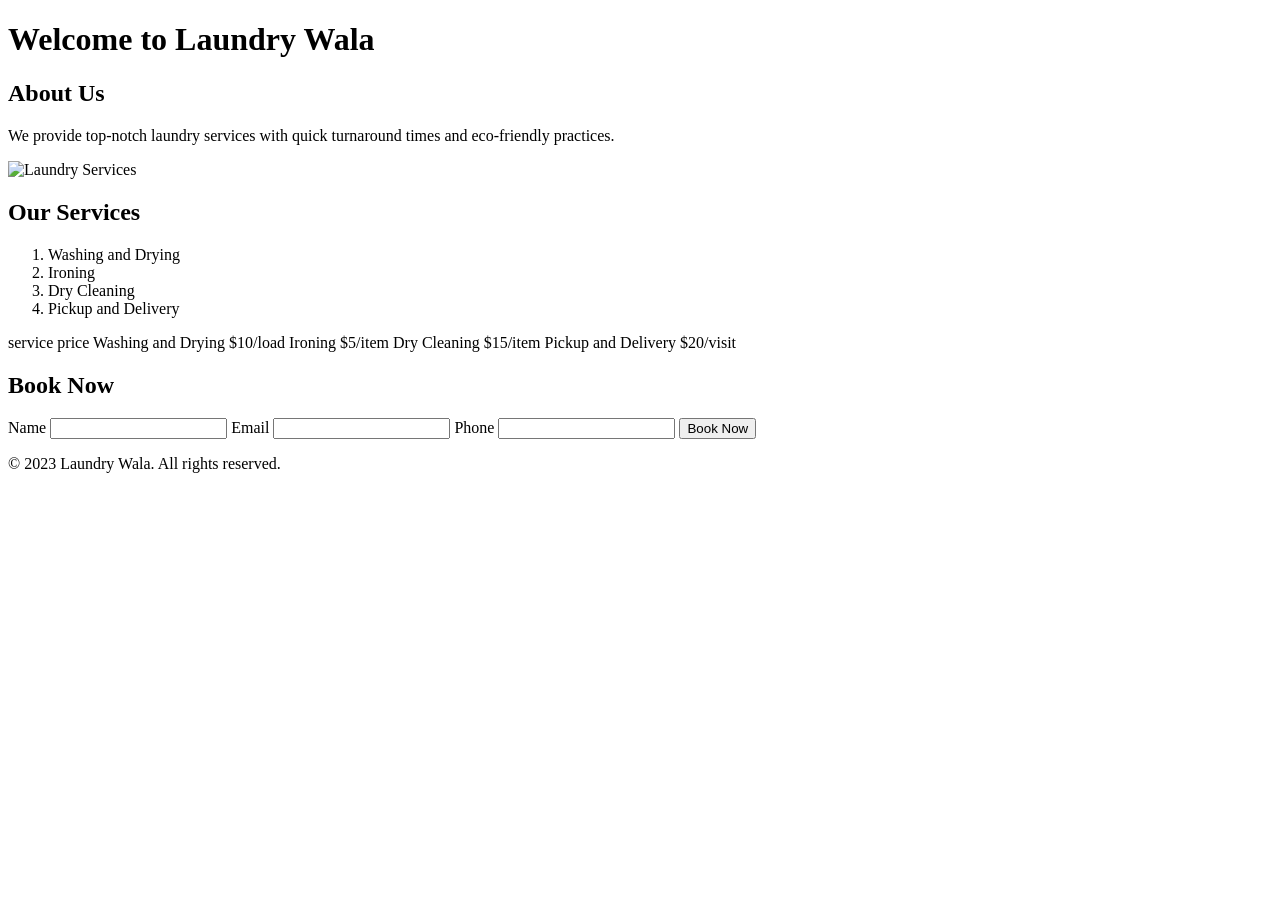
==== Snehil_Task02/index.html @ 0a6eda65 "Web Dev Task -02" ====
<!DOCTYPE html>
<html lang="en">
<head>
    <meta charset="UTF-8">
    <meta name="viewport" content="width=device-width, initial-scale=1.0">
    <title>Luandry wala</title>
</head>
<body>
    <!-- Header section -->
    <header>
        <h1>Welcome to Laundry Wala</h1>
    </header>
    <!-- About section -->
    <section id="about">
        <h2>About Us</h2>
        <p>We provide top-notch laundry services with quick turnaround times and eco-friendly practices.</p>
    </section>
    <!-- image  section -->
    <section id="image">
        <img src="D:\TuteDude_Projects\Web_dev\Snehil_Task02\asset\laundry.jpg" alt="Laundry Services">
    </section>
    <!-- Services section -->
    <section id="services">
        <h2>Our Services</h2>
        <ol>
            <li>Washing and Drying</li>
            <li>Ironing</li>
            <li>Dry Cleaning</li>
            <li>Pickup and Delivery</li>
        </ol>
    </section>
    <!-- Price List section -->
     <section>
        <tr>
            <th>service</th>
            <th>price</th>
        </tr>
        <tr>
            <td>Washing and Drying</td>
            <td>$10/load</td>
        </tr>
        <tr>
            <td>Ironing</td>
            <td>$5/item</td>
        </tr>
        <tr>
            <td>Dry Cleaning</td>
            <td>$15/item</td>
        </tr>
        <tr>
            <td>Pickup and Delivery</td>
            <td>$20/visit</td>
        </tr>
     </section>
     <!-- Book Now section -->
      <section>
        <h2>Book Now</h2>
        <form>
            <label for="name">Name</label>
            <input type="text" id="name" name="name" required>
            <label for="email">Email</label>
            <input type="email" id="email" name="email" required>
            <label for="phone">Phone</label>
            <input type="tel" id="phone" name="phone" required>
            <button type="submit">Book Now</button>
        </form>
      </section>
      <!-- Footer section -->
      <footer>
        <p>&copy; 2023 Laundry Wala. All rights reserved.</p>
      </footer>
    </body>
</html>
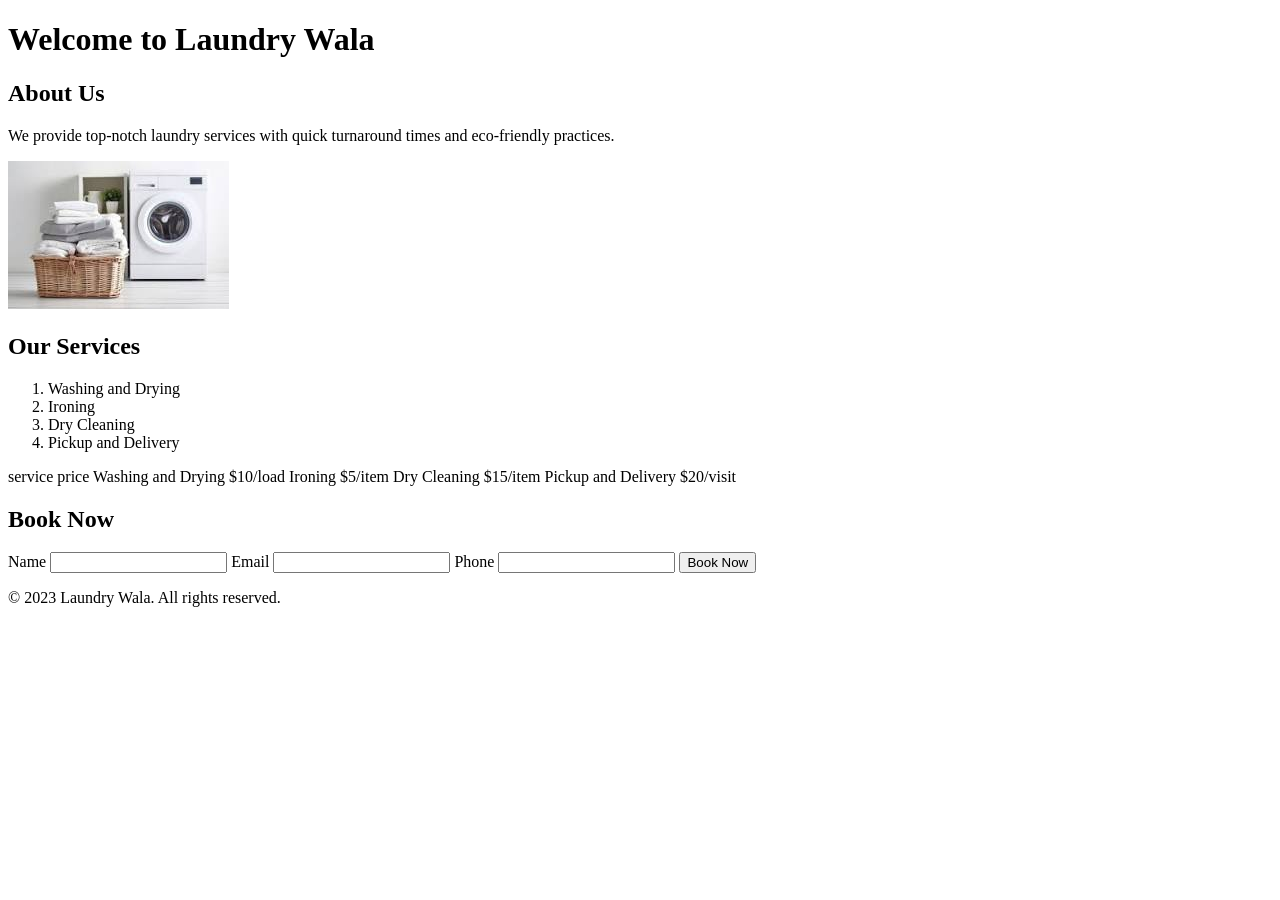
==== commit 94e8d004: "changed image directory" ====
--- a/Snehil_Task02/index.html
+++ b/Snehil_Task02/index.html
@@ -17,7 +17,7 @@
     </section>
     <!-- image  section -->
     <section id="image">
-        <img src="D:\TuteDude_Projects\Web_dev\Snehil_Task02\asset\laundry.jpg" alt="Laundry Services">
+        <img src="asset\laundry.jpg" alt="Laundry Services">
     </section>
     <!-- Services section -->
     <section id="services">
